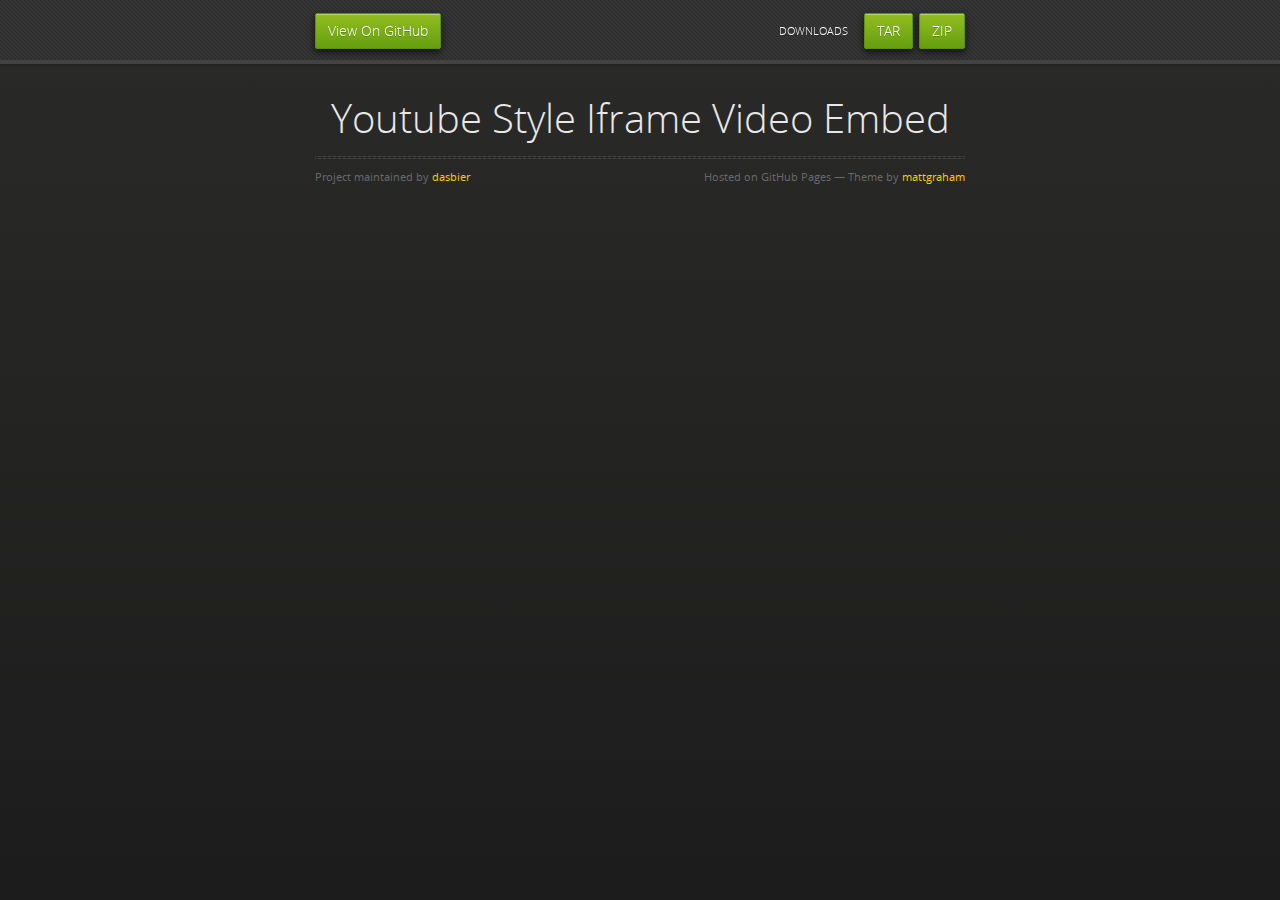
==== index.html @ 6ce6dd8b "yt" ====
<!doctype html>
<html>
  <head>
    <meta charset="utf-8">
    <meta http-equiv="X-UA-Compatible" content="chrome=1">
    <title>Iframevideo by dasbier</title>
    <link rel="stylesheet" href="stylesheets/styles.css">
    <link rel="stylesheet" href="stylesheets/pygment_trac.css">
    <script src="https://ajax.googleapis.com/ajax/libs/jquery/1.7.1/jquery.min.js"></script>
    <script src="javascripts/respond.js"></script>
    <!--[if lt IE 9]>
      <script src="//html5shiv.googlecode.com/svn/trunk/html5.js"></script>
    <![endif]-->
    <!--[if lt IE 8]>
    <link rel="stylesheet" href="stylesheets/ie.css">
    <![endif]-->
    <meta name="viewport" content="width=device-width, initial-scale=1, user-scalable=no">

  </head>
  <body>
      <div id="header">
        <nav>
          <li class="fork"><a href="https://github.com/dasbier/IframeVideo">View On GitHub</a></li>
          <li class="downloads"><a href="https://github.com/dasbier/IframeVideo/zipball/master">ZIP</a></li>
          <li class="downloads"><a href="https://github.com/dasbier/IframeVideo/tarball/master">TAR</a></li>
          <li class="title">DOWNLOADS</li>
        </nav>
      </div><!-- end header -->

    <div class="wrapper">

      <section>
        <div id="title">
          <h1>Youtube Style Iframe Video Embed</h1>
          <p></p>
          <hr>
          <span class="credits left">Project maintained by <a href="https://github.com/dasbier">dasbier</a></span>
          <span class="credits right">Hosted on GitHub Pages &mdash; Theme by <a href="https://twitter.com/michigangraham">mattgraham</a></span>
        </div>

        <div id="content">
            <div id="youtube">
                <iframe width="640" height="360" src="http://www.youtube.com/embed/VRCM0jWEQjQ" frameborder="0" allowfullscreen></iframe>
            </div>
        </div>

      </section>

    </div>
    <!--[if !IE]><script>fixScale(document);</script><![endif]-->
    
  </body>
</html>
---- stylesheets/styles.css ----
@font-face {
  font-family: 'OpenSansLight';
  src: url("../fonts/OpenSans-Light-webfont.eot");
  src: url("../fonts/OpenSans-Light-webfont.eot?#iefix") format("embedded-opentype"), url("../fonts/OpenSans-Light-webfont.woff") format("woff"), url("../fonts/OpenSans-Light-webfont.ttf") format("truetype"), url("../fonts/OpenSans-Light-webfont.svg#OpenSansLight") format("svg");
  font-weight: normal;
  font-style: normal;
}

@font-face {
  font-family: 'OpenSansLightItalic';
  src: url("../fonts/OpenSans-LightItalic-webfont.eot");
  src: url("../fonts/OpenSans-LightItalic-webfont.eot?#iefix") format("embedded-opentype"), url("../fonts/OpenSans-LightItalic-webfont.woff") format("woff"), url("../fonts/OpenSans-LightItalic-webfont.ttf") format("truetype"), url("../fonts/OpenSans-LightItalic-webfont.svg#OpenSansLightItalic") format("svg");
  font-weight: normal;
  font-style: normal;
}

@font-face {
  font-family: 'OpenSansRegular';
  src: url("../fonts/OpenSans-Regular-webfont.eot");
  src: url("../fonts/OpenSans-Regular-webfont.eot?#iefix") format("embedded-opentype"), url("../fonts/OpenSans-Regular-webfont.woff") format("woff"), url("../fonts/OpenSans-Regular-webfont.ttf") format("truetype"), url("../fonts/OpenSans-Regular-webfont.svg#OpenSansRegular") format("svg");
  font-weight: normal;
  font-style: normal;
  -webkit-font-smoothing: antialiased;
}

@font-face {
  font-family: 'OpenSansItalic';
  src: url("../fonts/OpenSans-Italic-webfont.eot");
  src: url("../fonts/OpenSans-Italic-webfont.eot?#iefix") format("embedded-opentype"), url("../fonts/OpenSans-Italic-webfont.woff") format("woff"), url("../fonts/OpenSans-Italic-webfont.ttf") format("truetype"), url("../fonts/OpenSans-Italic-webfont.svg#OpenSansItalic") format("svg");
  font-weight: normal;
  font-style: normal;
  -webkit-font-smoothing: antialiased;
}

@font-face {
  font-family: 'OpenSansSemibold';
  src: url("../fonts/OpenSans-Semibold-webfont.eot");
  src: url("../fonts/OpenSans-Semibold-webfont.eot?#iefix") format("embedded-opentype"), url("../fonts/OpenSans-Semibold-webfont.woff") format("woff"), url("../fonts/OpenSans-Semibold-webfont.ttf") format("truetype"), url("../fonts/OpenSans-Semibold-webfont.svg#OpenSansSemibold") format("svg");
  font-weight: normal;
  font-style: normal;
  -webkit-font-smoothing: antialiased;
}

@font-face {
  font-family: 'OpenSansSemiboldItalic';
  src: url("../fonts/OpenSans-SemiboldItalic-webfont.eot");
  src: url("../fonts/OpenSans-SemiboldItalic-webfont.eot?#iefix") format("embedded-opentype"), url("../fonts/OpenSans-SemiboldItalic-webfont.woff") format("woff"), url("../fonts/OpenSans-SemiboldItalic-webfont.ttf") format("truetype"), url("../fonts/OpenSans-SemiboldItalic-webfont.svg#OpenSansSemiboldItalic") format("svg");
  font-weight: normal;
  font-style: normal;
  -webkit-font-smoothing: antialiased;
}

@font-face {
  font-family: 'OpenSansBold';
  src: url("../fonts/OpenSans-Bold-webfont.eot");
  src: url("../fonts/OpenSans-Bold-webfont.eot?#iefix") format("embedded-opentype"), url("../fonts/OpenSans-Bold-webfont.woff") format("woff"), url("../fonts/OpenSans-Bold-webfont.ttf") format("truetype"), url("../fonts/OpenSans-Bold-webfont.svg#OpenSansBold") format("svg");
  font-weight: normal;
  font-style: normal;
  -webkit-font-smoothing: antialiased;
}

@font-face {
  font-family: 'OpenSansBoldItalic';
  src: url("../fonts/OpenSans-BoldItalic-webfont.eot");
  src: url("../fonts/OpenSans-BoldItalic-webfont.eot?#iefix") format("embedded-opentype"), url("../fonts/OpenSans-BoldItalic-webfont.woff") format("woff"), url("../fonts/OpenSans-BoldItalic-webfont.ttf") format("truetype"), url("../fonts/OpenSans-BoldItalic-webfont.svg#OpenSansBoldItalic") format("svg");
  font-weight: normal;
  font-style: normal;
  -webkit-font-smoothing: antialiased;
}

/* normalize.css 2012-02-07T12:37 UTC - http://github.com/necolas/normalize.css */
/* =============================================================================
   HTML5 display definitions
   ========================================================================== */
/*
 * Corrects block display not defined in IE6/7/8/9 & FF3
 */
article,
aside,
details,
figcaption,
figure,
footer,
header,
hgroup,
nav,
section,
summary {
  display: block;
}

/*
 * Corrects inline-block display not defined in IE6/7/8/9 & FF3
 */
audio,
canvas,
video {
  display: inline-block;
  *display: inline;
  *zoom: 1;
}

/*
 * Prevents modern browsers from displaying 'audio' without controls
 */
audio:not([controls]) {
  display: none;
}

/*
 * Addresses styling for 'hidden' attribute not present in IE7/8/9, FF3, S4
 * Known issue: no IE6 support
 */
[hidden] {
  display: none;
}

/* =============================================================================
   Base
   ========================================================================== */
/*
 * 1. Corrects text resizing oddly in IE6/7 when body font-size is set using em units
 *    http://clagnut.com/blog/348/#c790
 * 2. Prevents iOS text size adjust after orientation change, without disabling user zoom
 *    www.456bereastreet.com/archive/201012/controlling_text_size_in_safari_for_ios_without_disabling_user_zoom/
 */
html {
  font-size: 100%;
  /* 1 */
  -webkit-text-size-adjust: 100%;
  /* 2 */
  -ms-text-size-adjust: 100%;
  /* 2 */
}

/*
 * Addresses font-family inconsistency between 'textarea' and other form elements.
 */
html,
button,
input,
select,
textarea {
  font-family: sans-serif;
}

/*
 * Addresses margins handled incorrectly in IE6/7
 */
body {
  margin: 0;
}

/* =============================================================================
   Links
   ========================================================================== */
/*
 * Addresses outline displayed oddly in Chrome
 */
a:focus {
  outline: thin dotted;
}

/*
 * Improves readability when focused and also mouse hovered in all browsers
 * people.opera.com/patrickl/experiments/keyboard/test
 */
a:hover,
a:active {
  outline: 0;
}

/* =============================================================================
   Typography
   ========================================================================== */
/*
 * Addresses font sizes and margins set differently in IE6/7
 * Addresses font sizes within 'section' and 'article' in FF4+, Chrome, S5
 */
h1 {
  font-size: 2em;
  margin: 0.67em 0;
}

h2 {
  font-size: 1.5em;
  margin: 0.83em 0;
}

h3 {
  font-size: 1.17em;
  margin: 1em 0;
}

h4 {
  font-size: 1em;
  margin: 1.33em 0;
}

h5 {
  font-size: 0.83em;
  margin: 1.67em 0;
}

h6 {
  font-size: 0.75em;
  margin: 2.33em 0;
}

/*
 * Addresses styling not present in IE7/8/9, S5, Chrome
 */
abbr[title] {
  border-bottom: 1px dotted;
}

/*
 * Addresses style set to 'bolder' in FF3+, S4/5, Chrome
*/
b,
strong {
  font-weight: bold;
}

blockquote {
  margin: 1em 40px;
}

/*
 * Addresses styling not present in S5, Chrome
 */
dfn {
  font-style: italic;
}

/*
 * Addresses styling not present in IE6/7/8/9
 */
mark {
  background: #ff0;
  color: #000;
}

/*
 * Addresses margins set differently in IE6/7
 */
p,
pre {
  margin: 1em 0;
}

/*
 * Corrects font family set oddly in IE6, S4/5, Chrome
 * en.wikipedia.org/wiki/User:Davidgothberg/Test59
 */
pre,
code,
kbd,
samp {
  font-family: monospace, serif;
  _font-family: 'courier new', monospace;
  font-size: 1em;
}

/*
 * 1. Addresses CSS quotes not supported in IE6/7
 * 2. Addresses quote property not supported in S4
 */
/* 1 */
q {
  quotes: none;
}

/* 2 */
q:before,
q:after {
  content: '';
  content: none;
}

small {
  font-size: 75%;
}

/*
 * Prevents sub and sup affecting line-height in all browsers
 * gist.github.com/413930
 */
sub,
sup {
  font-size: 75%;
  line-height: 0;
  position: relative;
  vertical-align: baseline;
}

sup {
  top: -0.5em;
}

sub {
  bottom: -0.25em;
}

/* =============================================================================
   Lists
   ========================================================================== */
/*
 * Addresses margins set differently in IE6/7
 */
dl,
menu,
ol,
ul {
  margin: 1em 0;
}

dd {
  margin: 0 0 0 40px;
}

/*
 * Addresses paddings set differently in IE6/7
 */
menu,
ol,
ul {
  padding: 0 0 0 40px;
}

/*
 * Corrects list images handled incorrectly in IE7
 */
nav ul,
nav ol {
  list-style: none;
  list-style-image: none;
}

/* =============================================================================
   Embedded content
   ========================================================================== */
/*
 * 1. Removes border when inside 'a' element in IE6/7/8/9, FF3
 * 2. Improves image quality when scaled in IE7
 *    code.flickr.com/blog/2008/11/12/on-ui-quality-the-little-things-client-side-image-resizing/
 */
img {
  border: 0;
  /* 1 */
  -ms-interpolation-mode: bicubic;
  /* 2 */
}

/*
 * Corrects overflow displayed oddly in IE9
 */
svg:not(:root) {
  overflow: hidden;
}

/* =============================================================================
   Figures
   ========================================================================== */
/*
 * Addresses margin not present in IE6/7/8/9, S5, O11
 */
figure {
  margin: 0;
}

/* =============================================================================
   Forms
   ========================================================================== */
/*
 * Corrects margin displayed oddly in IE6/7
 */
form {
  margin: 0;
}

/*
 * Define consistent border, margin, and padding
 */
fieldset {
  border: 1px solid #c0c0c0;
  margin: 0 2px;
  padding: 0.35em 0.625em 0.75em;
}

/*
 * 1. Corrects color not being inherited in IE6/7/8/9
 * 2. Corrects text not wrapping in FF3 
 * 3. Corrects alignment displayed oddly in IE6/7
 */
legend {
  border: 0;
  /* 1 */
  padding: 0;
  white-space: normal;
  /* 2 */
  *margin-left: -7px;
  /* 3 */
}

/*
 * 1. Corrects font size not being inherited in all browsers
 * 2. Addresses margins set differently in IE6/7, FF3+, S5, Chrome
 * 3. Improves appearance and consistency in all browsers
 */
button,
input,
select,
textarea {
  font-size: 100%;
  /* 1 */
  margin: 0;
  /* 2 */
  vertical-align: baseline;
  /* 3 */
  *vertical-align: middle;
  /* 3 */
}

/*
 * Addresses FF3/4 setting line-height on 'input' using !important in the UA stylesheet
 */
button,
input {
  line-height: normal;
  /* 1 */
}

/*
 * 1. Improves usability and consistency of cursor style between image-type 'input' and others
 * 2. Corrects inability to style clickable 'input' types in iOS
 * 3. Removes inner spacing in IE7 without affecting normal text inputs
 *    Known issue: inner spacing remains in IE6
 */
button,
input[type="button"],
input[type="reset"],
input[type="submit"] {
  cursor: pointer;
  /* 1 */
  -webkit-appearance: button;
  /* 2 */
  *overflow: visible;
  /* 3 */
}

/*
 * Re-set default cursor for disabled elements
 */
button[disabled],
input[disabled] {
  cursor: default;
}

/*
 * 1. Addresses box sizing set to content-box in IE8/9
 * 2. Removes excess padding in IE8/9
 * 3. Removes excess padding in IE7
      Known issue: excess padding remains in IE6
 */
input[type="checkbox"],
input[type="radio"] {
  box-sizing: border-box;
  /* 1 */
  padding: 0;
  /* 2 */
  *height: 13px;
  /* 3 */
  *width: 13px;
  /* 3 */
}

/*
 * 1. Addresses appearance set to searchfield in S5, Chrome
 * 2. Addresses box-sizing set to border-box in S5, Chrome (include -moz to future-proof)
 */
input[type="search"] {
  -webkit-appearance: textfield;
  /* 1 */
  -moz-box-sizing: content-box;
  -webkit-box-sizing: content-box;
  /* 2 */
  box-sizing: content-box;
}

/*
 * Removes inner padding and search cancel button in S5, Chrome on OS X
 */
input[type="search"]::-webkit-search-decoration,
input[type="search"]::-webkit-search-cancel-button {
  -webkit-appearance: none;
}

/*
 * Removes inner padding and border in FF3+
 * www.sitepen.com/blog/2008/05/14/the-devils-in-the-details-fixing-dojos-toolbar-buttons/
 */
button::-moz-focus-inner,
input::-moz-focus-inner {
  border: 0;
  padding: 0;
}

/*
 * 1. Removes default vertical scrollbar in IE6/7/8/9
 * 2. Improves readability and alignment in all browsers
 */
textarea {
  overflow: auto;
  /* 1 */
  vertical-align: top;
  /* 2 */
}

/* =============================================================================
   Tables
   ========================================================================== */
/*
 * Remove most spacing between table cells
 */
table {
  border-collapse: collapse;
  border-spacing: 0;
}

body {
  padding: 0px 0 20px 0px;
  margin: 0px;
  font: 14px/1.5 "OpenSansRegular", "Helvetica Neue", Helvetica, Arial, sans-serif;
  color: #f0e7d5;
  font-weight: normal;
  background: #252525;
  background-attachment: fixed !important;
  background: -webkit-gradient(linear, 50% 0%, 50% 100%, color-stop(0%, #2a2a29), color-stop(100%, #1c1c1c));
  background: -webkit-linear-gradient(#2a2a29, #1c1c1c);
  background: -moz-linear-gradient(#2a2a29, #1c1c1c);
  background: -o-linear-gradient(#2a2a29, #1c1c1c);
  background: -ms-linear-gradient(#2a2a29, #1c1c1c);
  background: linear-gradient(#2a2a29, #1c1c1c);
}

h1, h2, h3, h4, h5, h6 {
  color: #e8e8e8;
  margin: 0 0 10px;
  font-family: 'OpenSansRegular', "Helvetica Neue", Helvetica, Arial, sans-serif;
  font-weight: normal;
}

p, ul, ol, table, pre, dl {
  margin: 0 0 20px;
}

h1, h2, h3 {
  line-height: 1.1;
}

h1 {
  font-size: 28px;
}

h2 {
  font-size: 24px;
}

h4, h5, h6 {
  color: #e8e8e8;
}

h3 {
  font-size: 18px;
  line-height: 24px;
  font-family: 'OpenSansRegular', "Helvetica Neue", Helvetica, Arial, sans-serif !important;
  font-weight: normal;
  color: #b6b6b6;
}

a {
  color: #ffcc00;
  font-weight: 400;
  text-decoration: none;
}
a:hover {
  color: #ffeb9b;
}

a small {
  font-size: 11px;
  color: #666;
  margin-top: -0.6em;
  display: block;
}

ul {
  list-style-image: url("../images/bullet.png");
}

strong {
  font-family: 'OpenSansBold', "Helvetica Neue", Helvetica, Arial, sans-serif !important;
  font-weight: normal;
}

.wrapper {
  max-width: 650px;
  margin: 0 auto;
  position: relative;
  padding: 0 20px;
}

section img {
  max-width: 100%;
}

blockquote {
  border-left: 3px solid #ffcc00;
  margin: 0;
  padding: 0 0 0 20px;
  font-style: italic;
}

code {
  font-family: "Lucida Sans", Monaco, Bitstream Vera Sans Mono, Lucida Console, Terminal;
  color: #efefef;
  font-size: 13px;
  margin: 0 4px;
  padding: 4px 6px;
  -moz-border-radius: 2px;
  -webkit-border-radius: 2px;
  -o-border-radius: 2px;
  -ms-border-radius: 2px;
  -khtml-border-radius: 2px;
  border-radius: 2px;
}

pre {
  padding: 8px 15px;
  background: #191919;
  -moz-border-radius: 2px;
  -webkit-border-radius: 2px;
  -o-border-radius: 2px;
  -ms-border-radius: 2px;
  -khtml-border-radius: 2px;
  border-radius: 2px;
  border: 1px solid #121212;
  -moz-box-shadow: inset 0 1px 3px rgba(0, 0, 0, 0.3);
  -webkit-box-shadow: inset 0 1px 3px rgba(0, 0, 0, 0.3);
  -o-box-shadow: inset 0 1px 3px rgba(0, 0, 0, 0.3);
  box-shadow: inset 0 1px 3px rgba(0, 0, 0, 0.3);
  overflow: auto;
  overflow-y: hidden;
}
pre code {
  color: #efefef;
  text-shadow: 0px 1px 0px #000;
  margin: 0;
  padding: 0;
}

table {
  width: 100%;
  border-collapse: collapse;
}

th {
  text-align: left;
  padding: 5px 10px;
  border-bottom: 1px solid #434343;
  color: #b6b6b6;
  font-family: 'OpenSansSemibold', "Helvetica Neue", Helvetica, Arial, sans-serif !important;
  font-weight: normal;
}

td {
  text-align: left;
  padding: 5px 10px;
  border-bottom: 1px solid #434343;
}

hr {
  border: 0;
  outline: none;
  height: 3px;
  background: transparent url("../images/hr.gif") center center repeat-x;
  margin: 0 0 20px;
}

dt {
  color: #F0E7D5;
  font-family: 'OpenSansSemibold', "Helvetica Neue", Helvetica, Arial, sans-serif !important;
  font-weight: normal;
}

#header {
  z-index: 100;
  left: 0;
  top: 0px;
  height: 60px;
  width: 100%;
  position: fixed;
  background: url(../images/nav-bg.gif) #353535;
  border-bottom: 4px solid #434343;
  -moz-box-shadow: 0px 1px 3px rgba(0, 0, 0, 0.25);
  -webkit-box-shadow: 0px 1px 3px rgba(0, 0, 0, 0.25);
  -o-box-shadow: 0px 1px 3px rgba(0, 0, 0, 0.25);
  box-shadow: 0px 1px 3px rgba(0, 0, 0, 0.25);
}
#header nav {
  max-width: 650px;
  margin: 0 auto;
  padding: 0 10px;
  background: blue;
  margin: 6px auto;
}
#header nav li {
  font-family: 'OpenSansLight', "Helvetica Neue", Helvetica, Arial, sans-serif;
  font-weight: normal;
  list-style: none;
  display: inline;
  color: white;
  line-height: 50px;
  text-shadow: 0px 1px 0px rgba(0, 0, 0, 0.2);
  font-size: 14px;
}
#header nav li a {
  color: white;
  border: 1px solid #5d910b;
  background: -webkit-gradient(linear, 50% 0%, 50% 100%, color-stop(0%, #93bd20), color-stop(100%, #659e10));
  background: -webkit-linear-gradient(#93bd20, #659e10);
  background: -moz-linear-gradient(#93bd20, #659e10);
  background: -o-linear-gradient(#93bd20, #659e10);
  background: -ms-linear-gradient(#93bd20, #659e10);
  background: linear-gradient(#93bd20, #659e10);
  -moz-border-radius: 2px;
  -webkit-border-radius: 2px;
  -o-border-radius: 2px;
  -ms-border-radius: 2px;
  -khtml-border-radius: 2px;
  border-radius: 2px;
  -moz-box-shadow: inset 0px 1px 0px rgba(255, 255, 255, 0.3), 0px 3px 7px rgba(0, 0, 0, 0.7);
  -webkit-box-shadow: inset 0px 1px 0px rgba(255, 255, 255, 0.3), 0px 3px 7px rgba(0, 0, 0, 0.7);
  -o-box-shadow: inset 0px 1px 0px rgba(255, 255, 255, 0.3), 0px 3px 7px rgba(0, 0, 0, 0.7);
  box-shadow: inset 0px 1px 0px rgba(255, 255, 255, 0.3), 0px 3px 7px rgba(0, 0, 0, 0.7);
  background-color: #93bd20;
  padding: 10px 12px;
  margin-top: 6px;
  line-height: 14px;
  font-size: 14px;
  display: inline-block;
  text-align: center;
}
#header nav li a:hover {
  background: -webkit-gradient(linear, 50% 0%, 50% 100%, color-stop(0%, #749619), color-stop(100%, #527f0e));
  background: -webkit-linear-gradient(#749619, #527f0e);
  background: -moz-linear-gradient(#749619, #527f0e);
  background: -o-linear-gradient(#749619, #527f0e);
  background: -ms-linear-gradient(#749619, #527f0e);
  background: linear-gradient(#749619, #527f0e);
  background-color: #659e10;
  border: 1px solid #527f0e;
  -moz-box-shadow: inset 0px 1px 1px rgba(0, 0, 0, 0.2), 0px 1px 0px rgba(0, 0, 0, 0);
  -webkit-box-shadow: inset 0px 1px 1px rgba(0, 0, 0, 0.2), 0px 1px 0px rgba(0, 0, 0, 0);
  -o-box-shadow: inset 0px 1px 1px rgba(0, 0, 0, 0.2), 0px 1px 0px rgba(0, 0, 0, 0);
  box-shadow: inset 0px 1px 1px rgba(0, 0, 0, 0.2), 0px 1px 0px rgba(0, 0, 0, 0);
}
#header nav li.fork {
  float: left;
  margin-left: 0px;
}
#header nav li.downloads {
  float: right;
  margin-left: 6px;
}
#header nav li.title {
  float: right;
  margin-right: 10px;
  font-size: 11px;
}

section {
  max-width: 650px;
  padding: 30px 0px 50px 0px;
  margin: 20px 0;
  margin-top: 70px;
}
section #title {
  border: 0;
  outline: none;
  margin: 0 0 50px 0;
  padding: 0 0 5px 0;
}
section #title h1 {
  font-family: 'OpenSansLight', "Helvetica Neue", Helvetica, Arial, sans-serif;
  font-weight: normal;
  font-size: 40px;
  text-align: center;
  line-height: 36px;
}
section #title p {
  color: #d7cfbe;
  font-family: 'OpenSansLight', "Helvetica Neue", Helvetica, Arial, sans-serif;
  font-weight: normal;
  font-size: 18px;
  text-align: center;
}
section #title .credits {
  font-size: 11px;
  font-family: 'OpenSansRegular', "Helvetica Neue", Helvetica, Arial, sans-serif;
  font-weight: normal;
  color: #696969;
  margin-top: -10px;
}
section #title .credits.left {
  float: left;
}
section #title .credits.right {
  float: right;
}

@media print, screen and (max-width: 720px) {
  #title .credits {
    display: block;
    width: 100%;
    line-height: 30px;
    text-align: center;
  }
  #title .credits .left {
    float: none;
    display: block;
  }
  #title .credits .right {
    float: none;
    display: block;
  }
}
@media print, screen and (max-width: 480px) {
  #header {
    margin-top: -20px;
  }

  section {
    margin-top: 40px;
  }

  nav {
    display: none;
  }
}
---- stylesheets/pygment_trac.css ----
.highlight .hll { background-color: #404040 }
.highlight  { color: #d0d0d0 }
.highlight .c { color: #999999; font-style: italic } /* Comment */
.highlight .err { color: #a61717; background-color: #e3d2d2 } /* Error */
.highlight .g { color: #d0d0d0 } /* Generic */
.highlight .k { color: #6ab825; font-weight: normal } /* Keyword */
.highlight .l { color: #d0d0d0 } /* Literal */
.highlight .n { color: #d0d0d0 } /* Name */
.highlight .o { color: #d0d0d0 } /* Operator */
.highlight .x { color: #d0d0d0 } /* Other */
.highlight .p { color: #d0d0d0 } /* Punctuation */
.highlight .cm { color: #999999; font-style: italic } /* Comment.Multiline */
.highlight .cp { color: #cd2828; font-weight: normal } /* Comment.Preproc */
.highlight .c1 { color: #999999; font-style: italic } /* Comment.Single */
.highlight .cs { color: #e50808; font-weight: normal; background-color: #520000 } /* Comment.Special */
.highlight .gd { color: #d22323 } /* Generic.Deleted */
.highlight .ge { color: #d0d0d0; font-style: italic } /* Generic.Emph */
.highlight .gr { color: #d22323 } /* Generic.Error */
.highlight .gh { color: #ffffff; font-weight: normal } /* Generic.Heading */
.highlight .gi { color: #589819 } /* Generic.Inserted */
.highlight .go { color: #cccccc } /* Generic.Output */
.highlight .gp { color: #aaaaaa } /* Generic.Prompt */
.highlight .gs { color: #d0d0d0; font-weight: normal } /* Generic.Strong */
.highlight .gu { color: #ffffff; text-decoration: underline } /* Generic.Subheading */
.highlight .gt { color: #d22323 } /* Generic.Traceback */
.highlight .kc { color: #6ab825; font-weight: normal } /* Keyword.Constant */
.highlight .kd { color: #6ab825; font-weight: normal } /* Keyword.Declaration */
.highlight .kn { color: #6ab825; font-weight: normal } /* Keyword.Namespace */
.highlight .kp { color: #6ab825 } /* Keyword.Pseudo */
.highlight .kr { color: #6ab825; font-weight: normal } /* Keyword.Reserved */
.highlight .kt { color: #6ab825; font-weight: normal } /* Keyword.Type */
.highlight .ld { color: #d0d0d0 } /* Literal.Date */
.highlight .m { color: #3677a9 } /* Literal.Number */
.highlight .s { color: #9dd5f1 } /* Literal.String */
.highlight .na { color: #bbbbbb } /* Name.Attribute */
.highlight .nb { color: #24909d } /* Name.Builtin */
.highlight .nc { color: #447fcf; text-decoration: underline } /* Name.Class */
.highlight .no { color: #40ffff } /* Name.Constant */
.highlight .nd { color: #ffa500 } /* Name.Decorator */
.highlight .ni { color: #d0d0d0 } /* Name.Entity */
.highlight .ne { color: #bbbbbb } /* Name.Exception */
.highlight .nf { color: #447fcf } /* Name.Function */
.highlight .nl { color: #d0d0d0 } /* Name.Label */
.highlight .nn { color: #447fcf; text-decoration: underline } /* Name.Namespace */
.highlight .nx { color: #d0d0d0 } /* Name.Other */
.highlight .py { color: #d0d0d0 } /* Name.Property */
.highlight .nt { color: #6ab825;} /* Name.Tag */
.highlight .nv { color: #40ffff } /* Name.Variable */
.highlight .ow { color: #6ab825; font-weight: normal } /* Operator.Word */
.highlight .w { color: #666666 } /* Text.Whitespace */
.highlight .mf { color: #3677a9 } /* Literal.Number.Float */
.highlight .mh { color: #3677a9 } /* Literal.Number.Hex */
.highlight .mi { color: #3677a9 } /* Literal.Number.Integer */
.highlight .mo { color: #3677a9 } /* Literal.Number.Oct */
.highlight .sb { color: #9dd5f1 } /* Literal.String.Backtick */
.highlight .sc { color: #9dd5f1 } /* Literal.String.Char */
.highlight .sd { color: #9dd5f1 } /* Literal.String.Doc */
.highlight .s2 { color: #9dd5f1 } /* Literal.String.Double */
.highlight .se { color: #9dd5f1 } /* Literal.String.Escape */
.highlight .sh { color: #9dd5f1 } /* Literal.String.Heredoc */
.highlight .si { color: #9dd5f1 } /* Literal.String.Interpol */
.highlight .sx { color: #ffa500 } /* Literal.String.Other */
.highlight .sr { color: #9dd5f1 } /* Literal.String.Regex */
.highlight .s1 { color: #9dd5f1 } /* Literal.String.Single */
.highlight .ss { color: #9dd5f1 } /* Literal.String.Symbol */
.highlight .bp { color: #24909d } /* Name.Builtin.Pseudo */
.highlight .vc { color: #40ffff } /* Name.Variable.Class */
.highlight .vg { color: #40ffff } /* Name.Variable.Global */
.highlight .vi { color: #40ffff } /* Name.Variable.Instance */
.highlight .il { color: #3677a9 } /* Literal.Number.Integer.Long */
---- stylesheets/ie.css ----
nav {
  display: none;
}
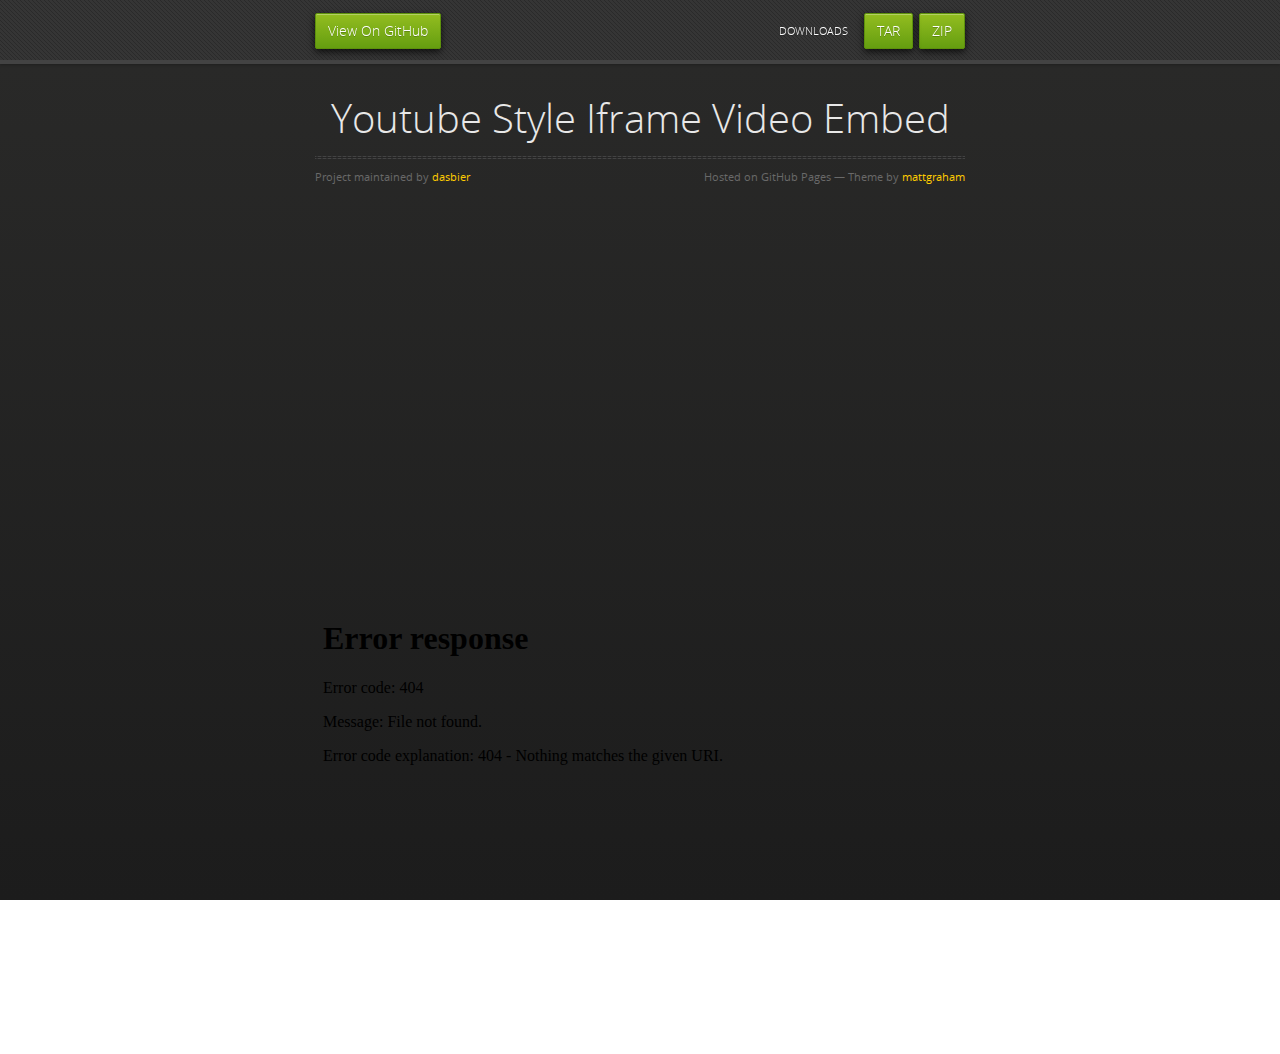
==== commit cea8ef9b: "mp4" ====
--- a/index.html
+++ b/index.html
@@ -40,7 +40,10 @@
 
         <div id="content">
             <div id="youtube">
-                <iframe width="640" height="360" src="http://www.youtube.com/embed/VRCM0jWEQjQ" frameborder="0" allowfullscreen></iframe>
+                <iframe width="640" height="360" src="//www.youtube.com/embed/g9fAlm8vW8E" frameborder="0" allowfullscreen></iframe>
+            </div>
+            <div id="frame">
+                <iframe width="640" height="360" src="video/VRCM0jWEQjQ.mp4" frameborder="0" allowfullscreen></iframe>
             </div>
         </div>
 
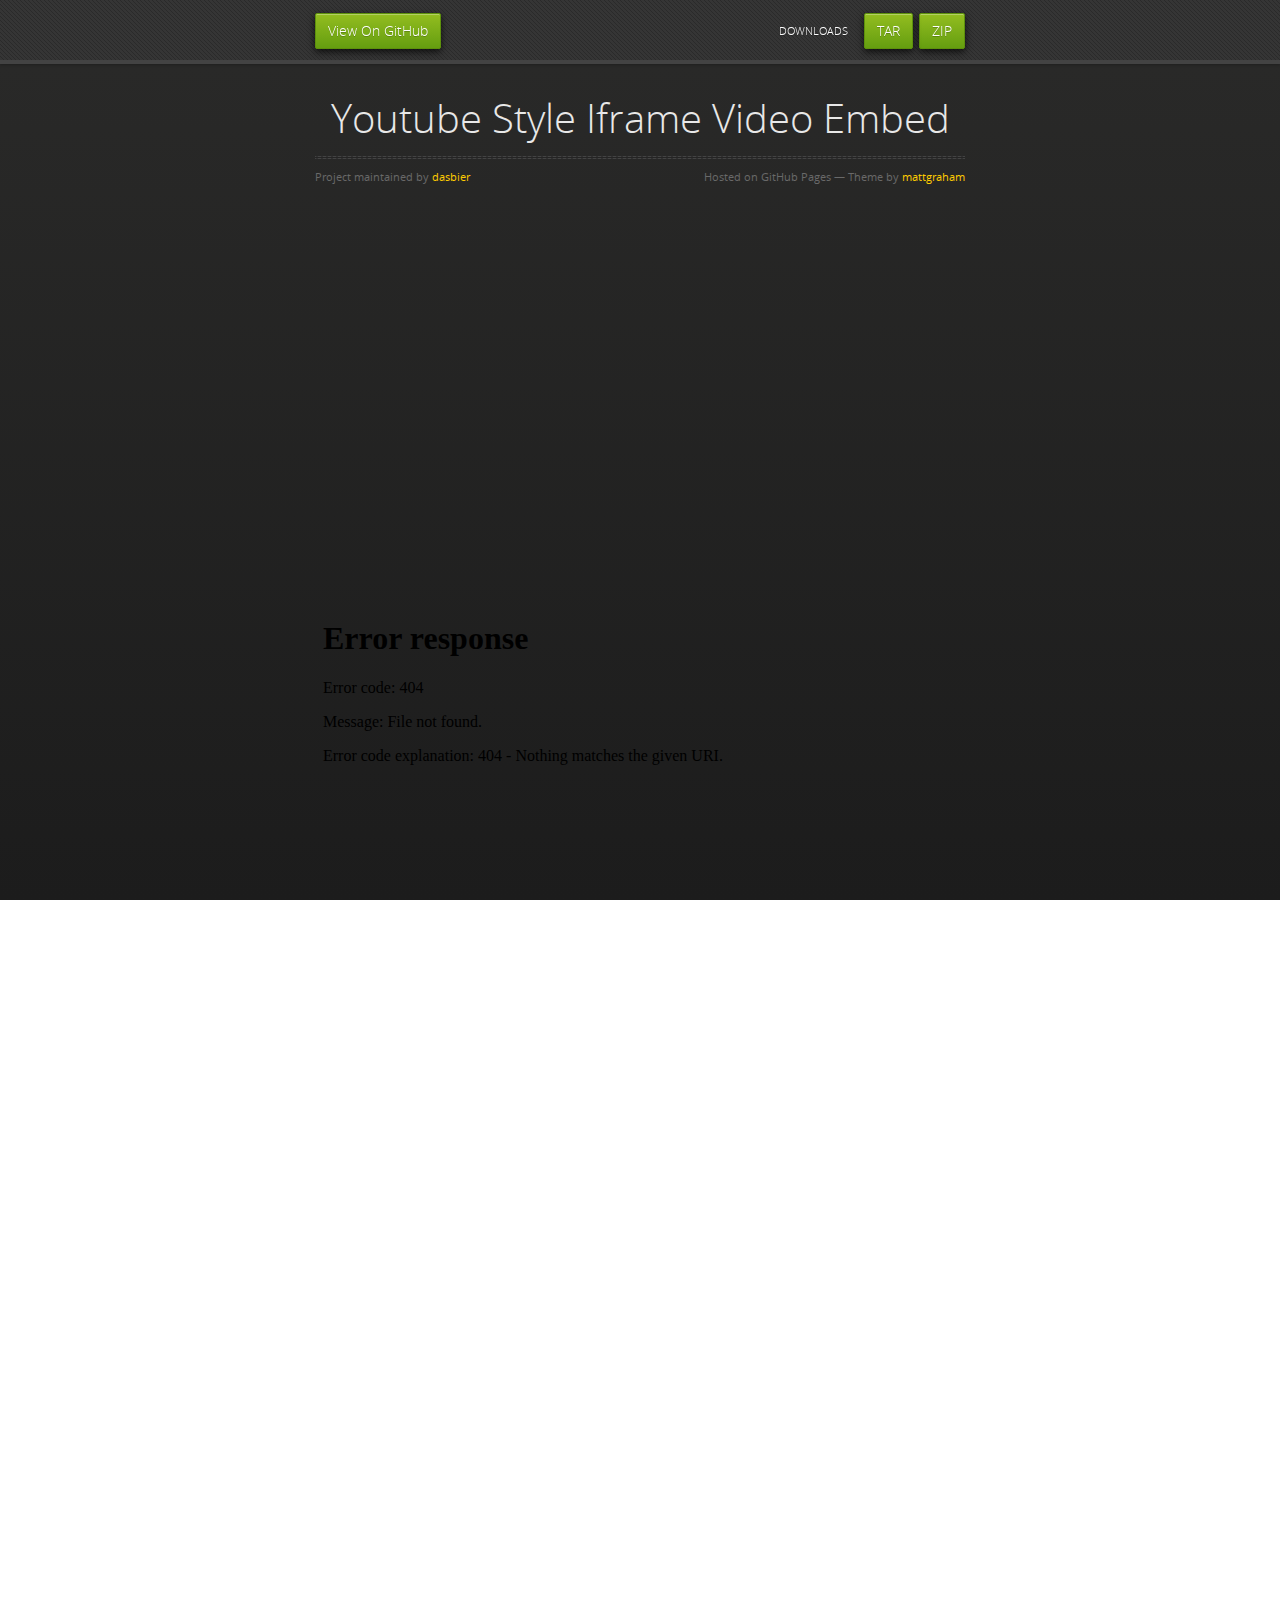
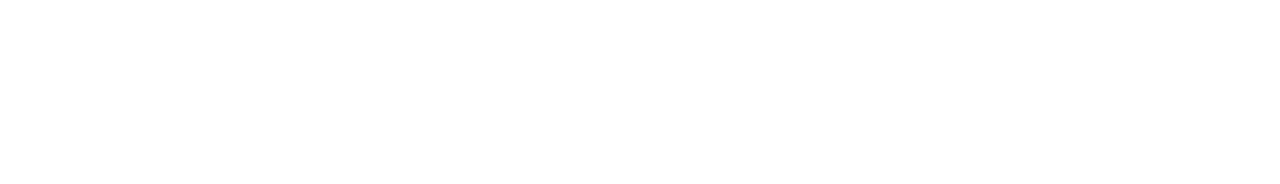
==== commit 546b116c: "added playlist" ====
--- a/index.html
+++ b/index.html
@@ -40,10 +40,16 @@
 
         <div id="content">
             <div id="youtube">
-                <iframe width="640" height="360" src="//www.youtube.com/embed/g9fAlm8vW8E" frameborder="0" allowfullscreen></iframe>
+                <iframe width="640" height="360" src="http://www.youtube.com/embed/g9fAlm8vW8E" frameborder="0" allowfullscreen></iframe>
             </div>
             <div id="frame">
                 <iframe width="640" height="360" src="video/VRCM0jWEQjQ.mp4" frameborder="0" allowfullscreen></iframe>
+            </div>
+            <div id="codeblock">
+                <iframe width="640" height="360" src="https://www.youtube.com/embed/VRCM0jWEQjQ" frameborder="0" allowfullscreen></iframe>
+            </div>
+            <div id="playlist">
+                <iframe width="640" height="360" src="http://www.youtube-nocookie.com/embed?listType=playlist&list=RDMML_jWHffIx5E&modestbranding=1&showinfo=0&controls=0" frameborder="0" autoplay="0" allowfullscreen></iframe>
             </div>
         </div>
 
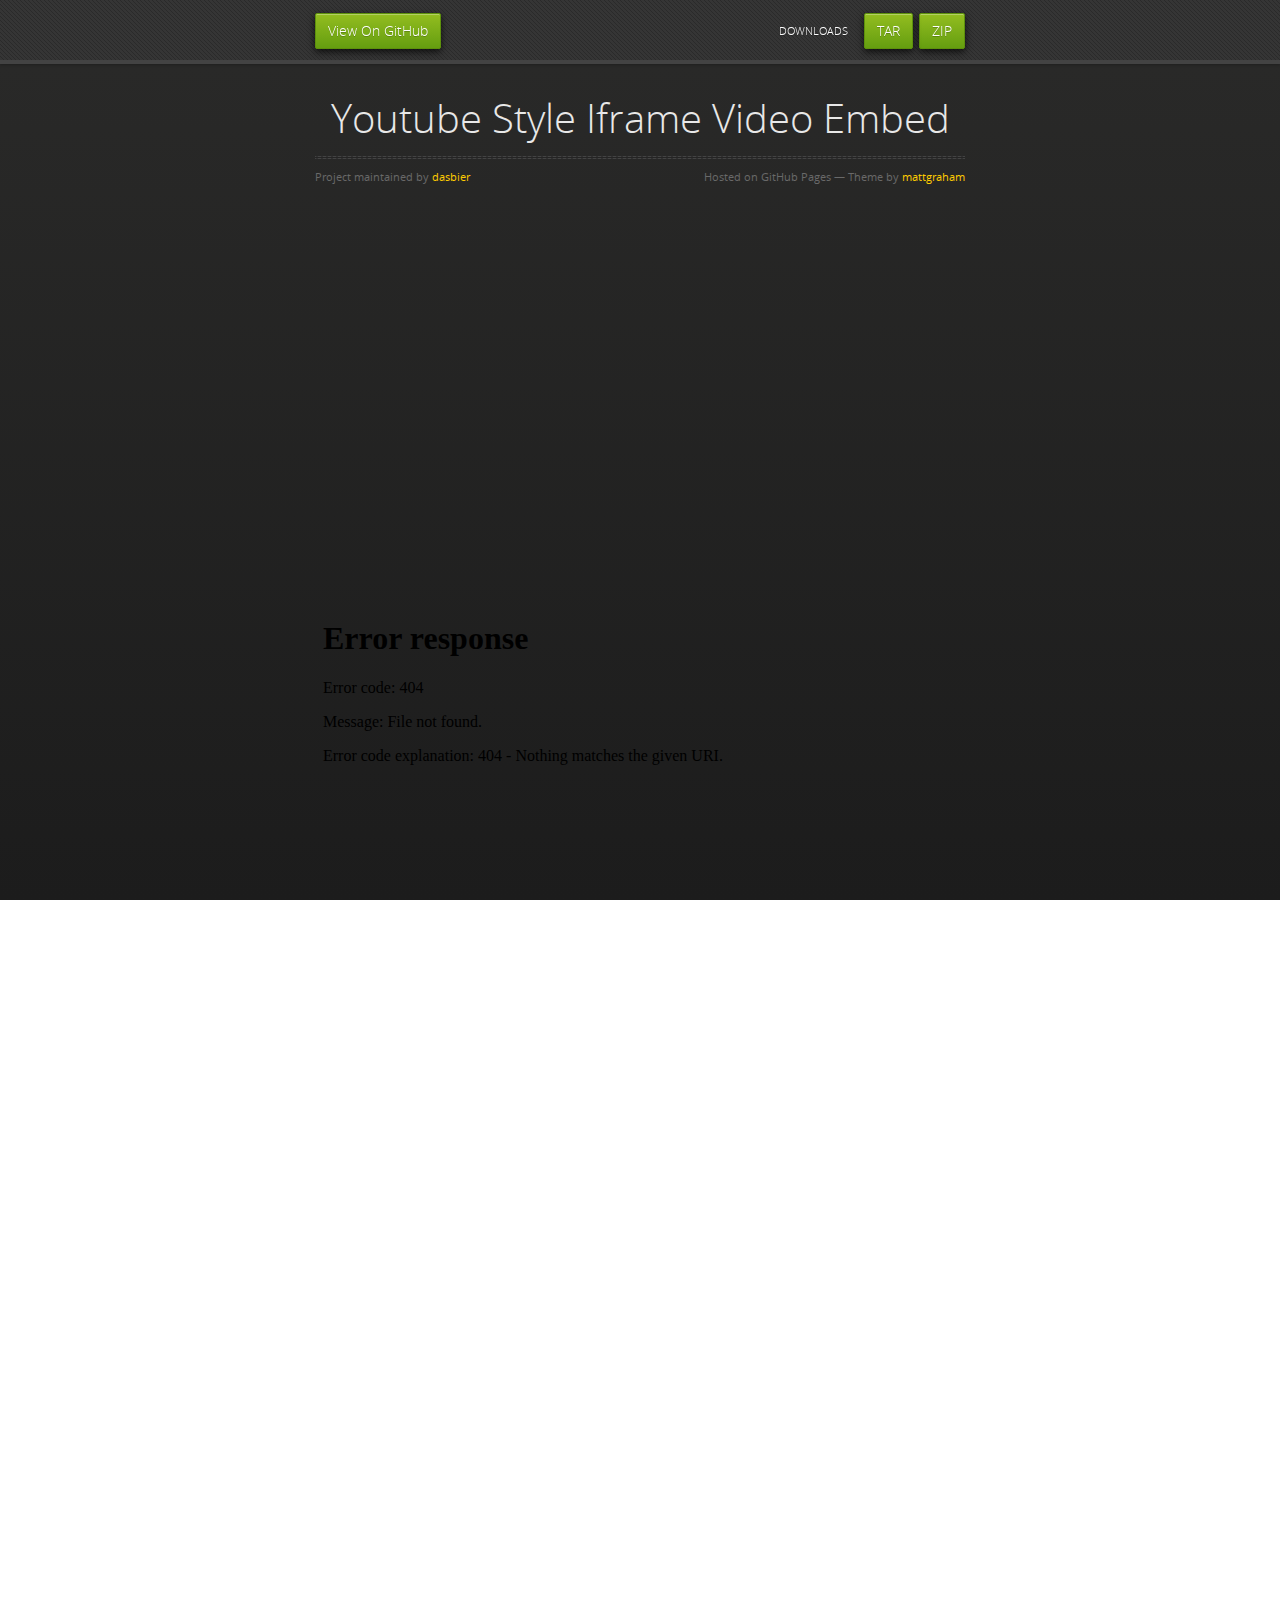
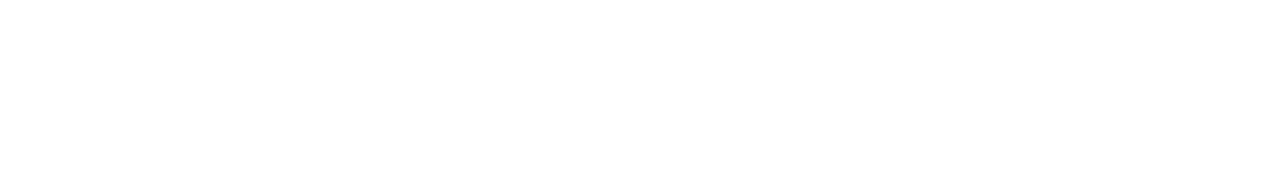
==== commit b51f404c: "added vid with no protocol" ====
--- a/index.html
+++ b/index.html
@@ -45,8 +45,8 @@
             <div id="frame">
                 <iframe width="640" height="360" src="video/VRCM0jWEQjQ.mp4" frameborder="0" allowfullscreen></iframe>
             </div>
-            <div id="codeblock">
-                <iframe width="640" height="360" src="https://www.youtube.com/embed/VRCM0jWEQjQ" frameborder="0" allowfullscreen></iframe>
+            <div id="no-protocol">
+                <iframe width="658" height="370" src="//www.youtube.com/embed/9urzjZ6Ffgs?rel=0" frameborder="0" allowfullscreen=""></iframe>
             </div>
             <div id="playlist">
                 <iframe width="640" height="360" src="http://www.youtube-nocookie.com/embed?listType=playlist&list=RDMML_jWHffIx5E&modestbranding=1&showinfo=0&controls=0" frameborder="0" autoplay="0" allowfullscreen></iframe>
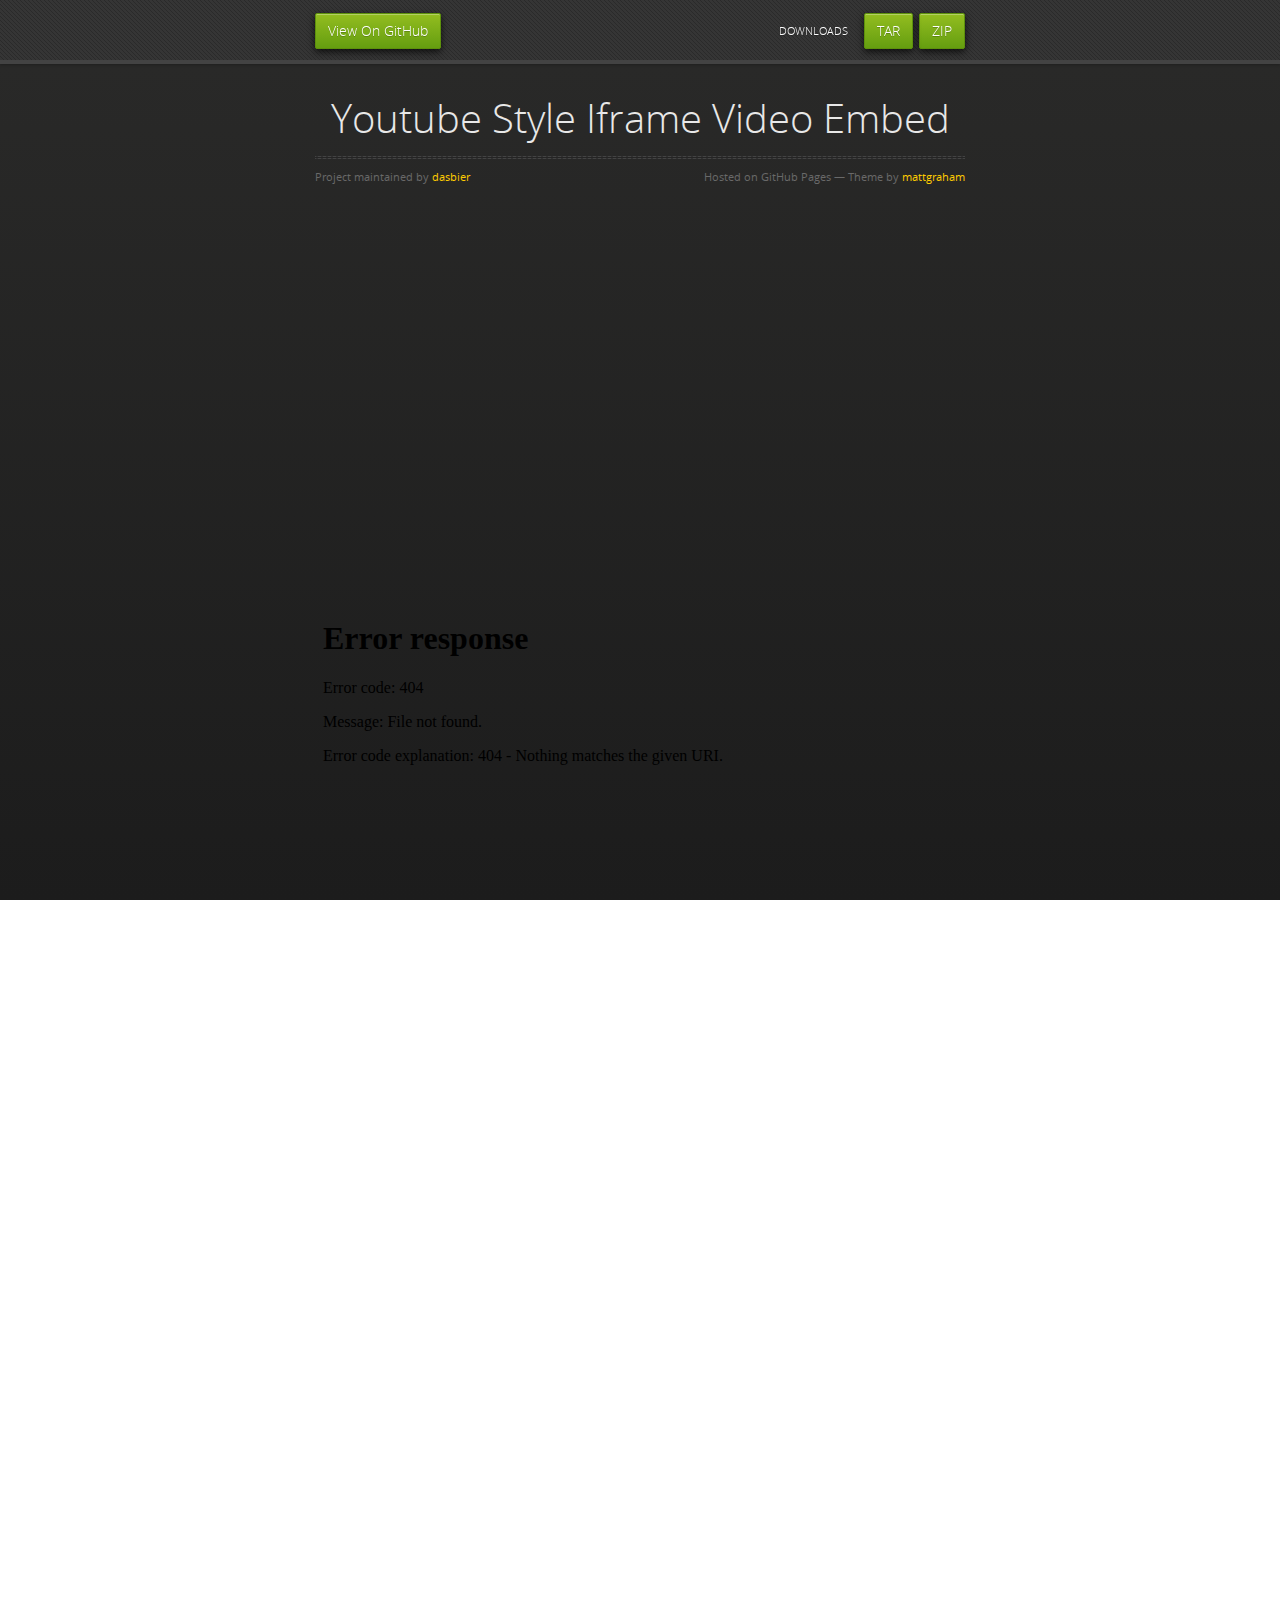
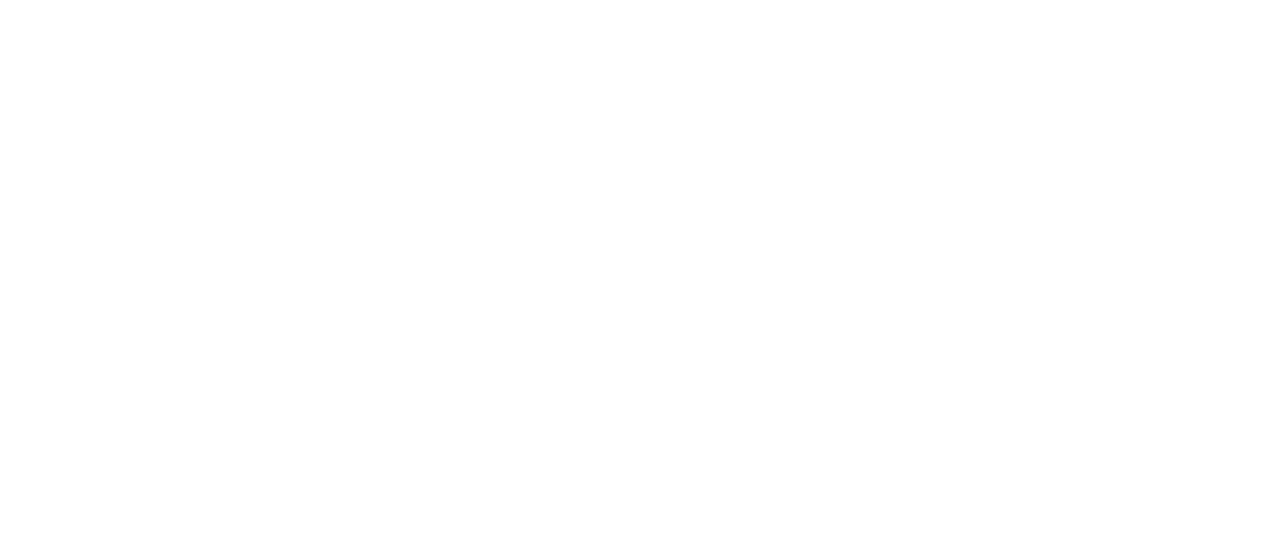
==== commit 3512230a: "added another" ====
--- a/index.html
+++ b/index.html
@@ -46,7 +46,8 @@
                 <iframe width="640" height="360" src="video/VRCM0jWEQjQ.mp4" frameborder="0" allowfullscreen></iframe>
             </div>
             <div id="no-protocol">
-                <iframe width="658" height="370" src="//www.youtube.com/embed/9urzjZ6Ffgs?rel=0" frameborder="0" allowfullscreen=""></iframe>
+                <p><iframe width="658" height="370" src="//www.youtube.com/embed/9urzjZ6Ffgs?rel=0" frameborder="0" allowfullscreen=""></iframe></p>
+                <p><iframe width="560" height="315" src="//www.youtube.com/embed/G7_EOvVunXg" frameborder="0" allowfullscreen=""></iframe></p>
             </div>
             <div id="playlist">
                 <iframe width="640" height="360" src="http://www.youtube-nocookie.com/embed?listType=playlist&list=RDMML_jWHffIx5E&modestbranding=1&showinfo=0&controls=0" frameborder="0" autoplay="0" allowfullscreen></iframe>
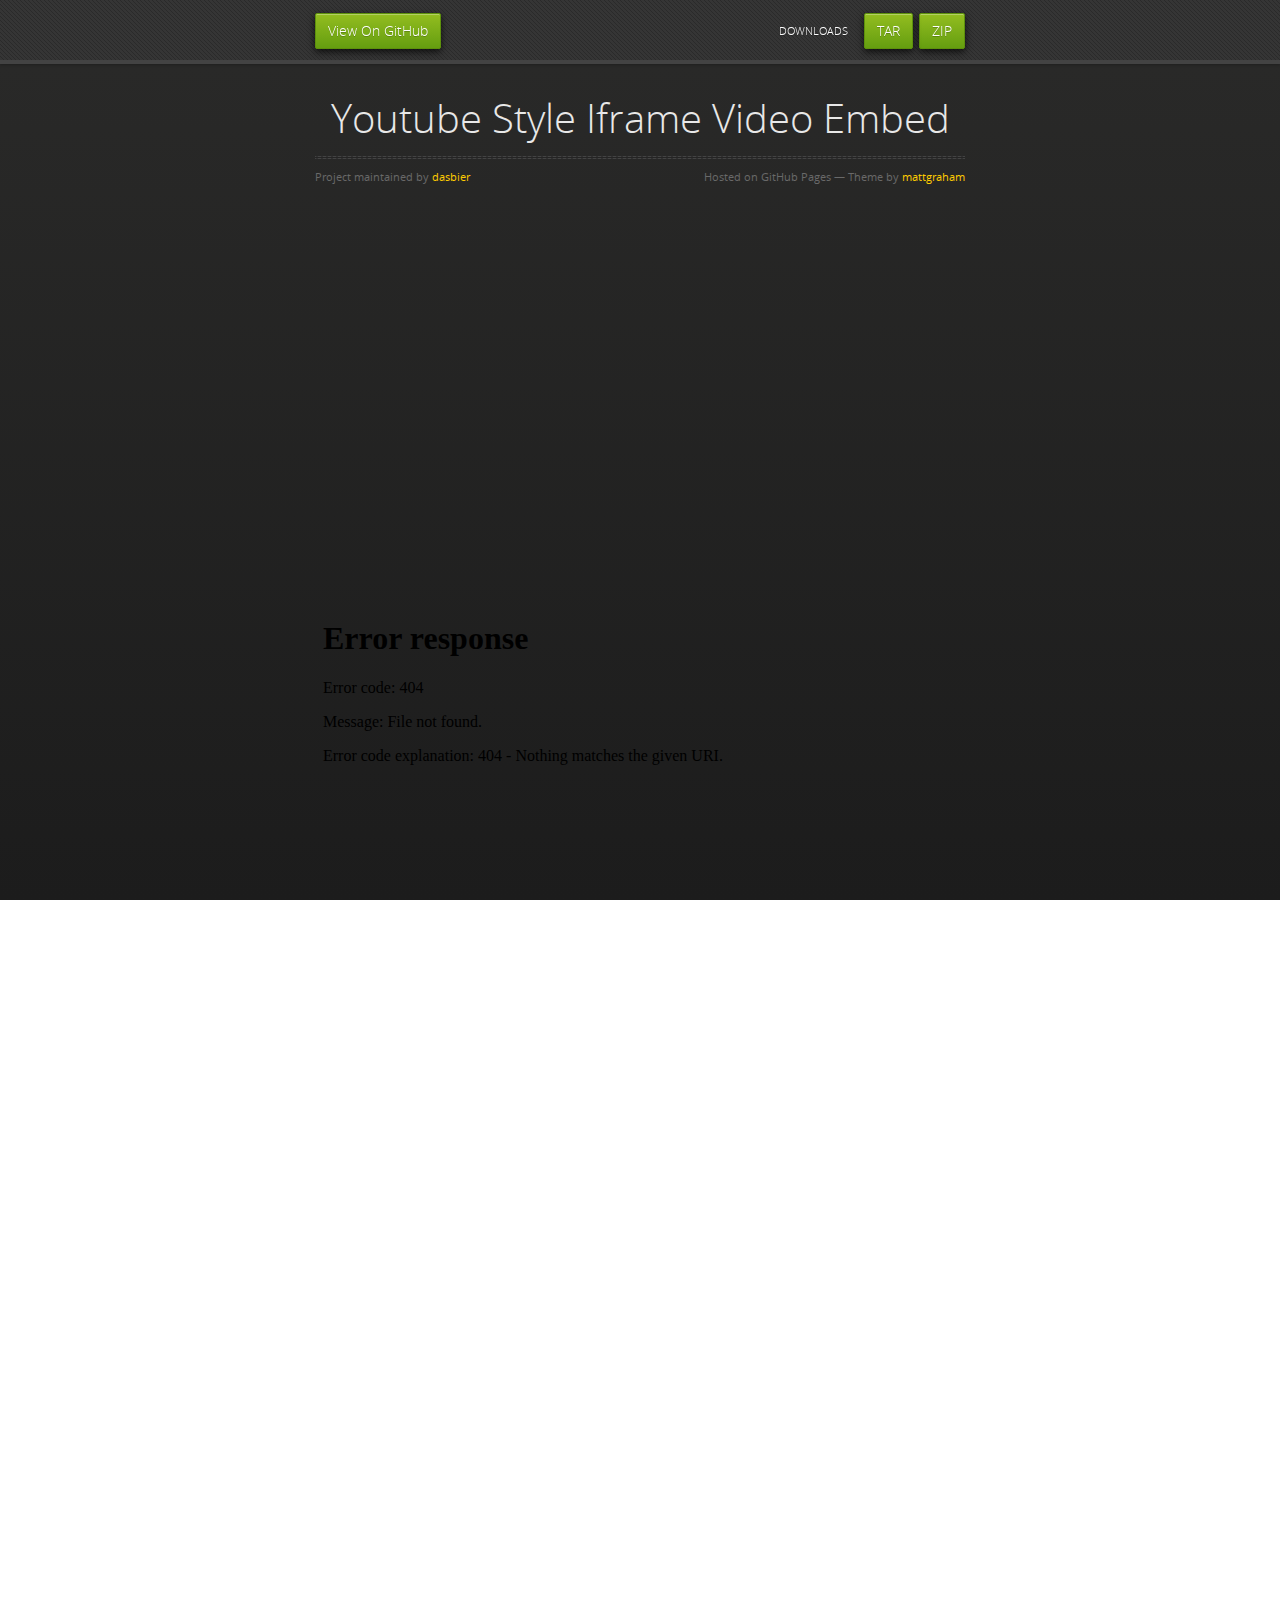
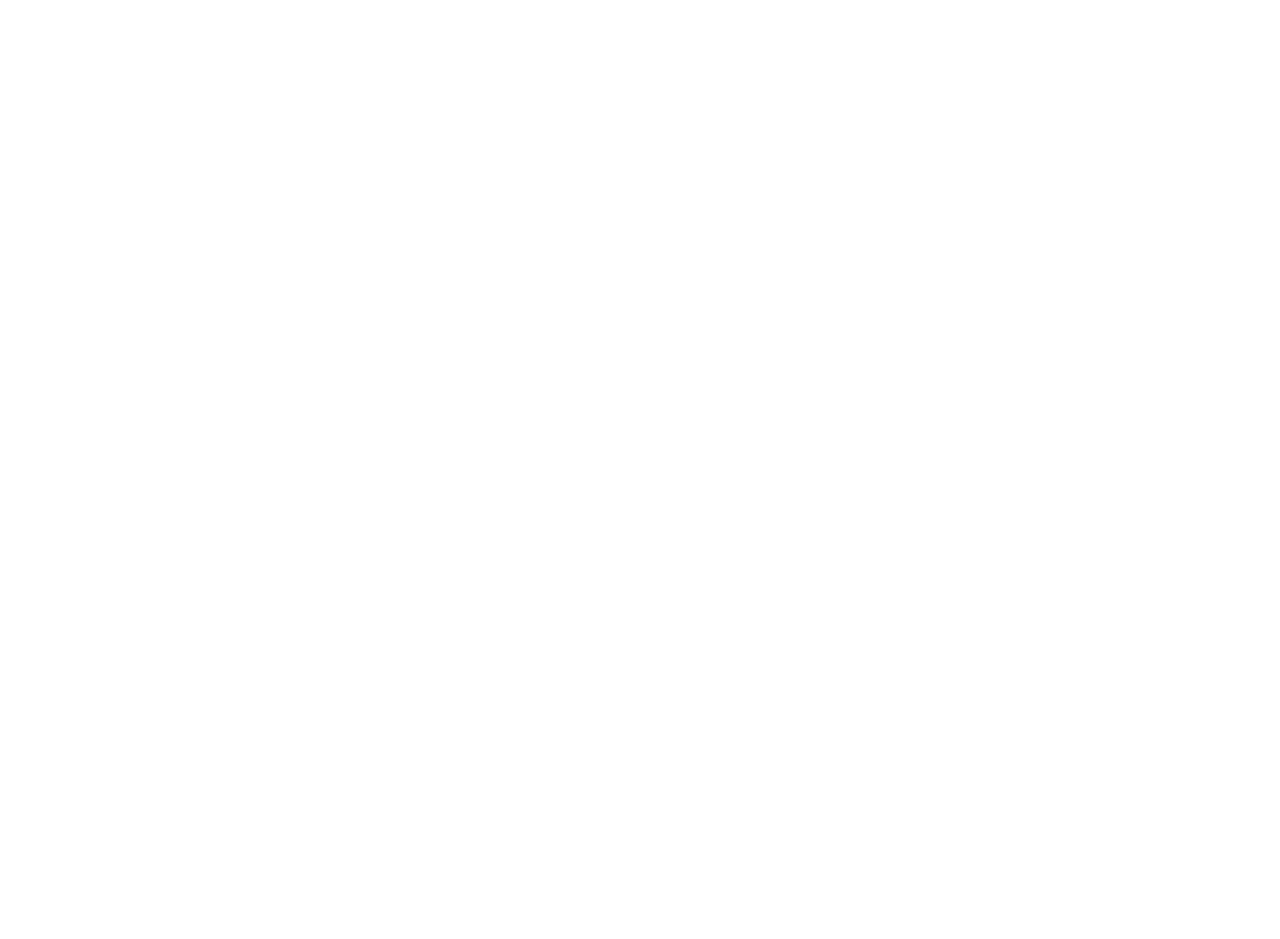
==== commit a9cc0de4: "added 2hr+ video" ====
--- a/index.html
+++ b/index.html
@@ -48,6 +48,7 @@
             <div id="no-protocol">
                 <p><iframe width="658" height="370" src="//www.youtube.com/embed/9urzjZ6Ffgs?rel=0" frameborder="0" allowfullscreen=""></iframe></p>
                 <p><iframe width="560" height="315" src="//www.youtube.com/embed/G7_EOvVunXg" frameborder="0" allowfullscreen=""></iframe></p>
+                <p><iframe width="640" height="360" src="//www.youtube-nocookie.com/embed/bMt47wvK6u0?rel=0" frameborder="0" allowfullscreen></iframe></p>
             </div>
             <div id="playlist">
                 <iframe width="640" height="360" src="http://www.youtube-nocookie.com/embed?listType=playlist&list=RDMML_jWHffIx5E&modestbranding=1&showinfo=0&controls=0" frameborder="0" autoplay="0" allowfullscreen></iframe>
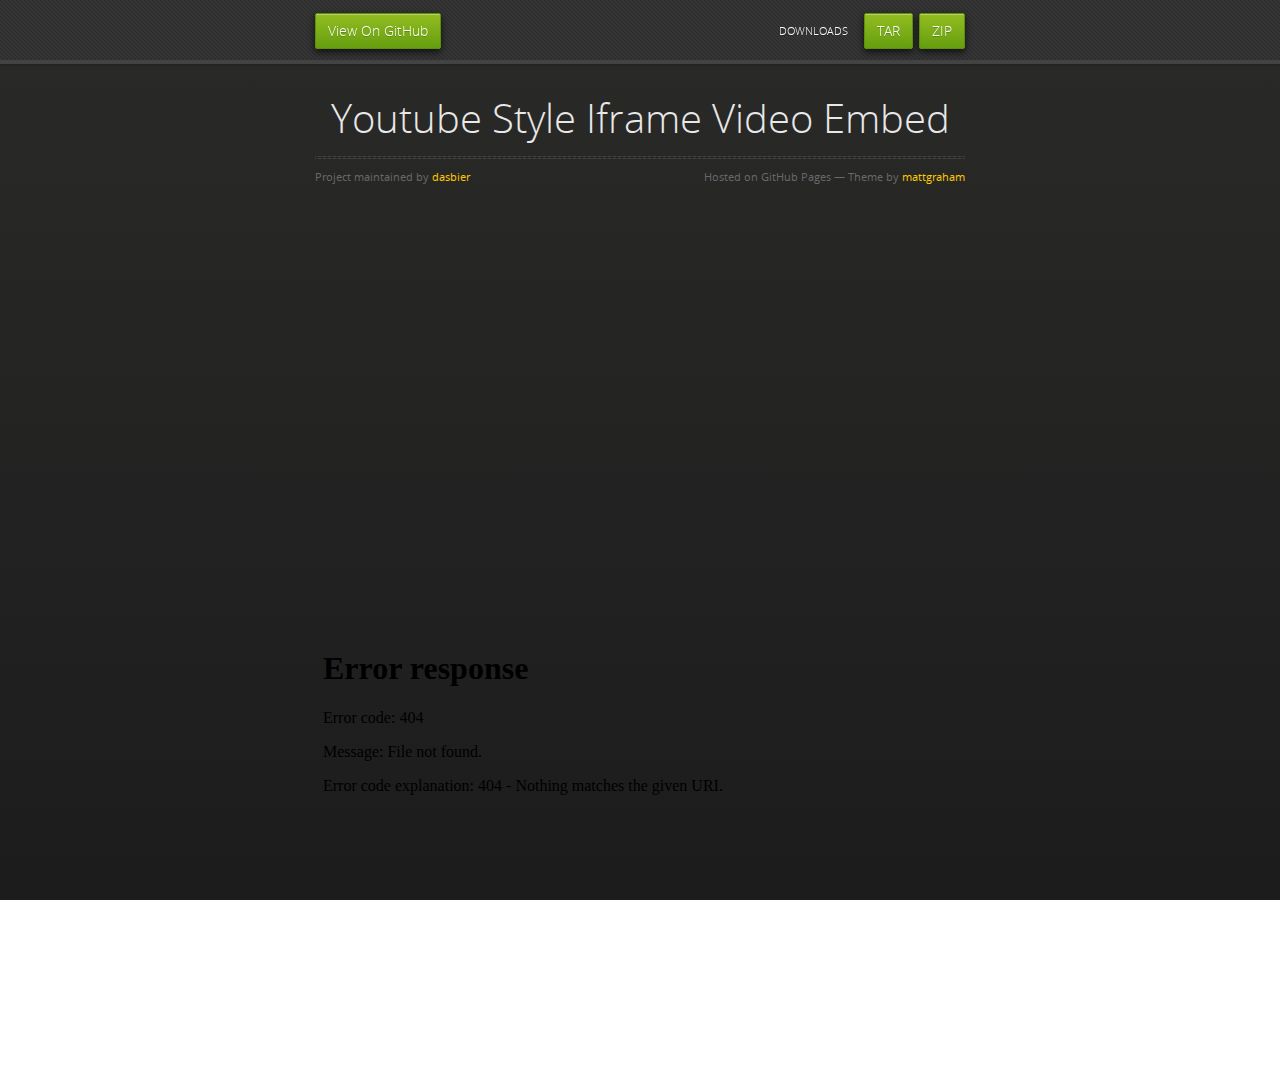
==== commit ee32c3cb: "bb and regular mp4" ====
--- a/index.html
+++ b/index.html
@@ -40,18 +40,10 @@
 
         <div id="content">
             <div id="youtube">
-                <iframe width="640" height="360" src="http://www.youtube.com/embed/g9fAlm8vW8E" frameborder="0" allowfullscreen></iframe>
+                <iframe width="640" height="390" src="https://www.youtube.com/embed/qgWHsit77E4" frameborder="0" allowfullscreen></iframe>
             </div>
             <div id="frame">
                 <iframe width="640" height="360" src="video/VRCM0jWEQjQ.mp4" frameborder="0" allowfullscreen></iframe>
-            </div>
-            <div id="no-protocol">
-                <p><iframe width="658" height="370" src="//www.youtube.com/embed/9urzjZ6Ffgs?rel=0" frameborder="0" allowfullscreen=""></iframe></p>
-                <p><iframe width="560" height="315" src="//www.youtube.com/embed/G7_EOvVunXg" frameborder="0" allowfullscreen=""></iframe></p>
-                <p><iframe width="640" height="360" src="//www.youtube-nocookie.com/embed/bMt47wvK6u0?rel=0" frameborder="0" allowfullscreen></iframe></p>
-            </div>
-            <div id="playlist">
-                <iframe width="640" height="360" src="http://www.youtube-nocookie.com/embed?listType=playlist&list=RDMML_jWHffIx5E&modestbranding=1&showinfo=0&controls=0" frameborder="0" autoplay="0" allowfullscreen></iframe>
             </div>
         </div>
 
